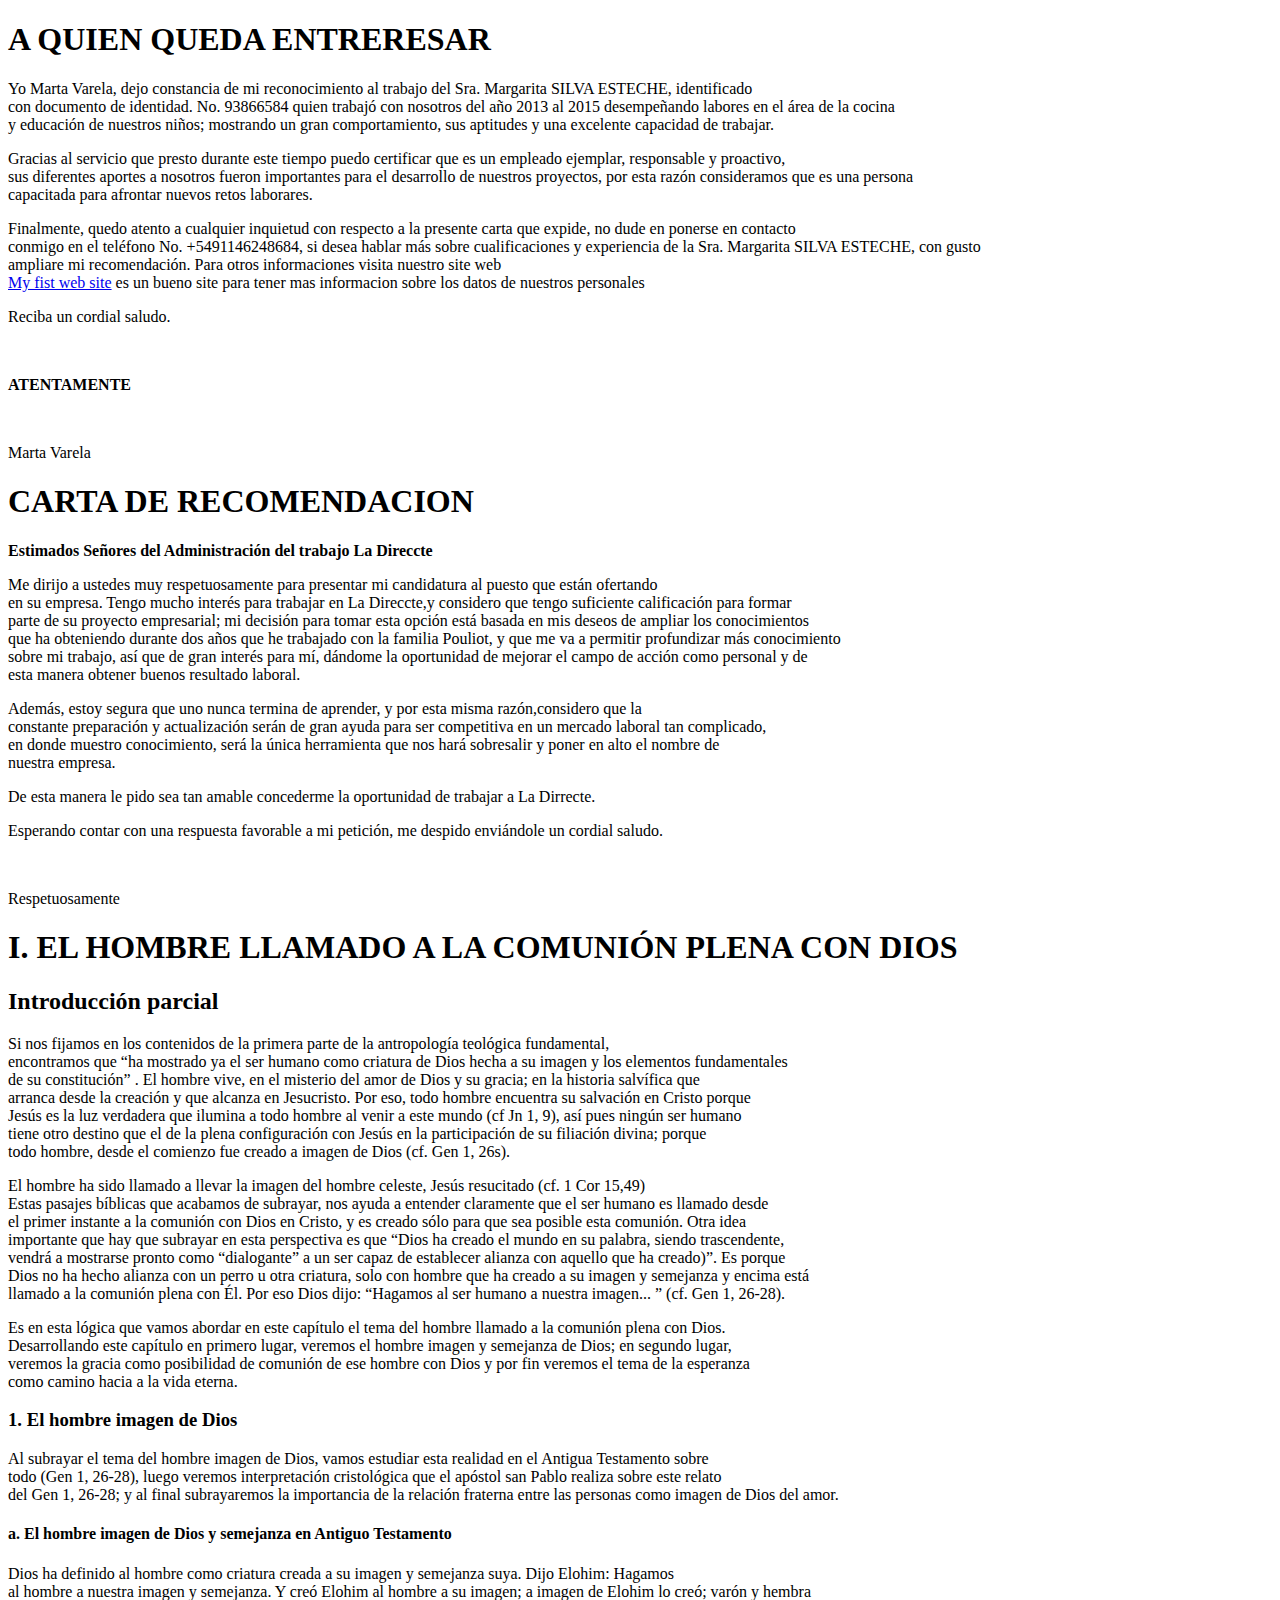
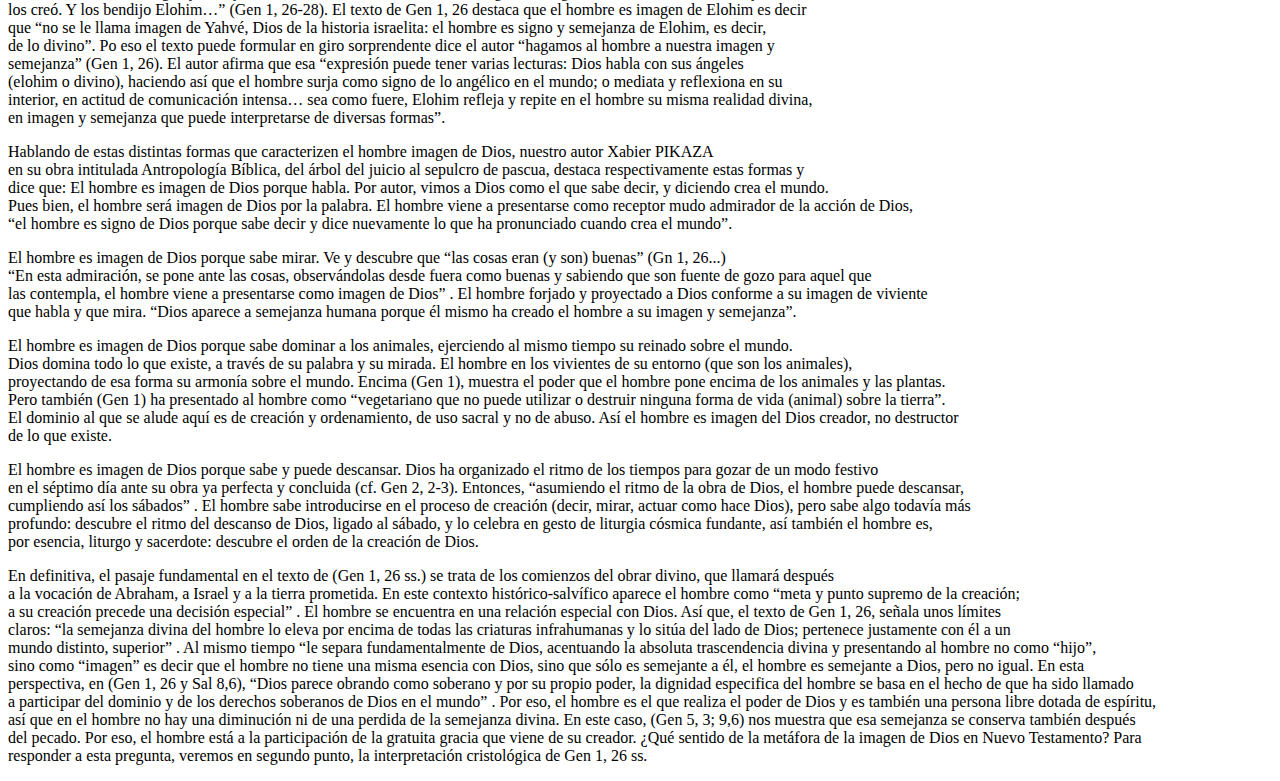
==== index3.html @ 0ad0a003 "larga texte" ====
<!DOCTYPE html>
<html>
    <head>
        <meta charset="utf-8"/>
        <title>My fist web site</title>
    </head>
    <body>
        <h1>A QUIEN QUEDA ENTRERESAR</h1>
            <p>Yo Marta Varela, dejo constancia de mi reconocimiento al trabajo del Sra. Margarita SILVA ESTECHE, identificado <br/>
con documento de identidad. No. 93866584 quien trabajó con nosotros del año 2013 al 2015 desempeñando labores en el área de la cocina<br/>
y educación de nuestros niños; mostrando un gran comportamiento, sus aptitudes y una excelente capacidad de trabajar.</p>
            <p>Gracias al servicio que presto durante este tiempo puedo certificar que es un empleado ejemplar, responsable y proactivo,<br/>
sus diferentes aportes a nosotros fueron importantes para el desarrollo de nuestros proyectos, por esta razón consideramos que es una persona<br/>
capacitada para afrontar nuevos retos laborares.</p>
            <p>Finalmente, quedo atento a cualquier inquietud con respecto a la presente carta que expide, no dude en ponerse en contacto <br/>
conmigo en el teléfono No. +5491146248684, si desea hablar más sobre cualificaciones y experiencia de la Sra. Margarita SILVA ESTECHE, con gusto <br/>
ampliare mi recomendación. Para otros informaciones visita nuestro site web<br/> <a href="http://www.myfistsite.com">My fist web site</a> 
es un bueno site para tener mas informacion sobre los datos de nuestros personales</p>
            <p>Reciba un cordial saludo. </p><br/>
            <p><strong>ATENTAMENTE</strong></p><br/>
            <p>Marta Varela</p>

        <h1>CARTA DE RECOMENDACION</h1>
            <p><strong>Estimados Señores del Administración del trabajo La Direccte</strong></p>  
            <p></p>Me dirijo a ustedes muy respetuosamente para presentar mi candidatura al puesto que están ofertando <br/>
en su empresa. Tengo mucho interés para trabajar en La Direccte,y considero que tengo suficiente calificación para formar <br/>
parte de su proyecto empresarial; mi decisión para tomar esta opción está basada en mis deseos de ampliar los conocimientos<br/>
que ha obteniendo durante dos años que he trabajado con la familia Pouliot, y que me va a permitir profundizar más conocimiento<br/>
sobre mi trabajo, así que de gran interés para mí, dándome la oportunidad de mejorar el campo de acción como personal  y de <br/>
esta manera obtener buenos resultado laboral.</p>
            <p>Además, estoy segura que uno nunca termina de aprender, y por esta misma razón,considero que la<br/>
constante preparación y actualización serán de gran ayuda para ser competitiva en un mercado laboral tan complicado,<br/>
en donde muestro conocimiento, será la única herramienta que nos hará sobresalir y poner en alto el nombre de <br/>
nuestra empresa.</p>
            <p>De esta manera le pido sea tan amable concederme la oportunidad de trabajar a La Dirrecte.</p>
            <p>Esperando contar con una respuesta favorable a mi petición, me despido enviándole un cordial saludo.</p><br/>
            <p>Respetuosamente</p>	

            <h1>I.	EL HOMBRE LLAMADO A LA COMUNIÓN PLENA CON DIOS</h1>

            <h2>Introducción parcial </h2>
                <p> Si nos fijamos en los contenidos de la primera parte de la antropología teológica fundamental,<br/>
 encontramos que “ha mostrado ya el ser humano como criatura de Dios hecha a su imagen y los elementos fundamentales<br/>
 de su constitución” . El hombre vive, en el misterio del amor de Dios y su gracia; en la historia salvífica que <br/>
 arranca desde la creación y que alcanza en Jesucristo. Por eso, todo hombre encuentra su salvación en Cristo porque<br/>
 Jesús es la luz verdadera que ilumina a todo hombre al venir a este mundo (cf Jn 1, 9), así pues ningún ser humano <br/>
 tiene otro destino que el de la plena configuración con Jesús en la participación de su filiación divina; porque <br/>
 todo hombre, desde el comienzo fue creado a imagen de Dios (cf. Gen 1, 26s).</p>
                <p>El hombre ha sido llamado a llevar la imagen del hombre celeste, Jesús resucitado (cf. 1 Cor 15,49)<br/>
 Estas pasajes bíblicas que acabamos de subrayar, nos ayuda a entender claramente que el ser humano es llamado desde <br/>
 el primer instante a la comunión con Dios en Cristo, y es creado sólo para que sea posible esta comunión. Otra idea <br/>
 importante que hay que subrayar en esta perspectiva es que “Dios ha creado el mundo en su palabra, siendo trascendente,<br/>
 vendrá a mostrarse pronto como “dialogante” a un ser capaz de establecer alianza con aquello que ha creado)”. Es porque<br/>
 Dios no ha hecho alianza con un perro u otra criatura, solo con hombre que ha creado a su imagen y semejanza y encima está <br/>
 llamado a la comunión plena con Él. Por eso Dios dijo: “Hagamos al ser humano a nuestra imagen... ” (cf. Gen 1, 26-28).</p>
                </P>Es en esta lógica que vamos abordar en este capítulo el tema del  hombre llamado a la comunión plena con Dios.<br/>
 Desarrollando este capítulo en primero  lugar, veremos el hombre imagen y semejanza de Dios; en segundo lugar,<br/>
 veremos la gracia como posibilidad de comunión de ese hombre con Dios y por fin veremos el tema de la esperanza<br/>
 como camino hacia a la vida eterna.</p>

        <h3>1.	El hombre imagen de Dios</h3>
                <p>Al subrayar el tema del hombre imagen de Dios, vamos estudiar  esta realidad en el Antigua Testamento sobre <br/>
todo (Gen 1, 26-28), luego veremos interpretación cristológica que el apóstol san Pablo realiza sobre este relato<br/>
del Gen 1, 26-28; y al final subrayaremos la importancia de la relación fraterna entre las personas como imagen de Dios del amor. </p>

        <h4>a. El hombre imagen de Dios y semejanza en Antiguo Testamento</h4>
                <p>Dios ha definido al hombre como criatura creada a su imagen y semejanza suya. Dijo Elohim: Hagamos<br/>
al hombre a nuestra imagen y semejanza. Y creó Elohim al hombre a su imagen; a imagen de Elohim lo creó; varón y hembra<br/>
los creó. Y los bendijo Elohim…” (Gen 1, 26-28). El texto de Gen 1, 26 destaca que el hombre es imagen de Elohim es decir <br/>
que “no se le llama imagen de Yahvé, Dios de la historia israelita: el hombre es signo y semejanza de Elohim, es decir, <br/>
de lo divino”. Po eso el texto puede formular en giro sorprendente dice el autor “hagamos al hombre a nuestra imagen y <br/>
semejanza” (Gen 1, 26). El autor afirma que esa “expresión puede tener varias lecturas: Dios habla con sus ángeles <br/>
(elohim o divino), haciendo así que el hombre surja como signo de lo angélico en el mundo; o mediata y reflexiona en su <br/>
interior, en actitud de comunicación intensa… sea como fuere, Elohim refleja y repite en el hombre su misma realidad divina,<br/>
en imagen y semejanza que puede interpretarse de diversas formas”.</p>
                <p>Hablando de estas distintas formas que caracterizen el hombre imagen de Dios, nuestro autor Xabier PIKAZA<br/>
en su obra intitulada Antropología Bíblica, del árbol del juicio al sepulcro de pascua, destaca respectivamente estas formas y<br/>
dice que: El hombre es imagen de Dios porque habla. Por autor, vimos a Dios como el que sabe decir, y diciendo crea el mundo.<br/>
Pues bien, el hombre será imagen de Dios por la palabra. El hombre viene a presentarse como receptor mudo admirador de la acción de Dios,<br/>
“el hombre es signo de Dios porque sabe decir y dice nuevamente lo que ha pronunciado cuando crea el mundo”.</p>
                <p>El hombre es imagen de Dios porque sabe mirar. Ve y descubre que “las cosas eran (y son) buenas” (Gn 1, 26...)<br/>
“En esta admiración, se pone ante las cosas, observándolas desde fuera como buenas y sabiendo que son fuente de gozo para aquel que <br/>
las contempla, el hombre viene a presentarse como imagen de Dios” . El hombre forjado y proyectado a Dios conforme a su imagen de viviente <br/>
que habla y que mira. “Dios aparece a semejanza humana porque él mismo ha creado el hombre a su imagen y semejanza”.</p>
                <p>El hombre es imagen de Dios porque sabe dominar a los animales, ejerciendo al mismo tiempo su reinado sobre el mundo. <br/>
Dios domina todo lo que existe, a través de su palabra y su mirada. El hombre en los vivientes de su entorno (que son los animales), <br/>
proyectando de esa forma su armonía sobre el mundo. Encima (Gen 1), muestra el poder que el hombre pone encima de los animales y las plantas. <br/>
Pero también (Gen 1) ha presentado al hombre como “vegetariano que no puede utilizar o destruir ninguna forma de vida (animal) sobre la tierra”. <br/>
El dominio al que se alude aquí es de creación y ordenamiento, de uso sacral y no de abuso. Así el hombre es imagen del Dios creador, no destructor<br/>
de lo que existe.</p>
                <p>El hombre es imagen de Dios porque sabe y puede descansar. Dios ha organizado el ritmo de los tiempos para gozar de un modo festivo <br/>
en el séptimo día ante su obra ya perfecta y concluida (cf. Gen 2, 2-3). Entonces, “asumiendo el ritmo de la obra de Dios, el hombre puede descansar, <br/>
cumpliendo así los sábados” . El hombre sabe introducirse en el proceso de creación (decir, mirar, actuar como hace Dios), pero sabe algo todavía más <br/>
profundo: descubre el ritmo del descanso de Dios, ligado al sábado, y lo celebra en gesto de liturgia cósmica fundante, así también el hombre es, <br/>
por esencia, liturgo y sacerdote: descubre el orden de la creación de Dios.</p>
                <p>En definitiva, el pasaje fundamental en el texto de (Gen 1, 26 ss.) se trata de los comienzos del obrar divino, que llamará después<br/>
a la vocación de Abraham, a Israel y a la tierra prometida. En este contexto histórico-salvífico aparece el hombre como “meta y punto supremo de la creación; <br/>
a su creación precede una decisión especial” . El hombre se encuentra en una relación especial con Dios. Así que, el texto de Gen 1, 26, señala unos límites <br/>
claros: “la semejanza divina del hombre lo eleva por encima de todas las criaturas infrahumanas y lo sitúa del lado de Dios; pertenece justamente con él a un <br/>
mundo distinto, superior” . Al mismo tiempo “le separa fundamentalmente de Dios, acentuando la absoluta trascendencia divina y presentando al hombre no como “hijo”,<br/>
sino como “imagen” es decir que el hombre no tiene una misma esencia con Dios, sino que sólo es semejante a él, el hombre es semejante a Dios, pero no igual. En esta <br/>
perspectiva, en (Gen 1, 26 y Sal 8,6), “Dios parece obrando como soberano y por su propio poder, la dignidad especifica del hombre se basa en el hecho de que ha sido llamado <br/>
a participar del dominio y de los derechos soberanos de Dios en el mundo” . Por eso, el hombre es el que realiza el poder de Dios y es también una persona libre dotada de espíritu,<br/>
así que en el hombre no hay una diminución ni de una perdida de la semejanza divina. En este caso, (Gen 5, 3; 9,6) nos muestra que esa semejanza se conserva también después <br/>
del pecado. Por eso, el hombre está a la participación de la gratuita gracia que viene de su creador. ¿Qué sentido de la metáfora de la imagen de Dios en Nuevo Testamento? Para<br/>
responder a esta pregunta, veremos en segundo punto, la interpretación cristológica de Gen 1, 26 ss.</p>    
    </body>
    </html>
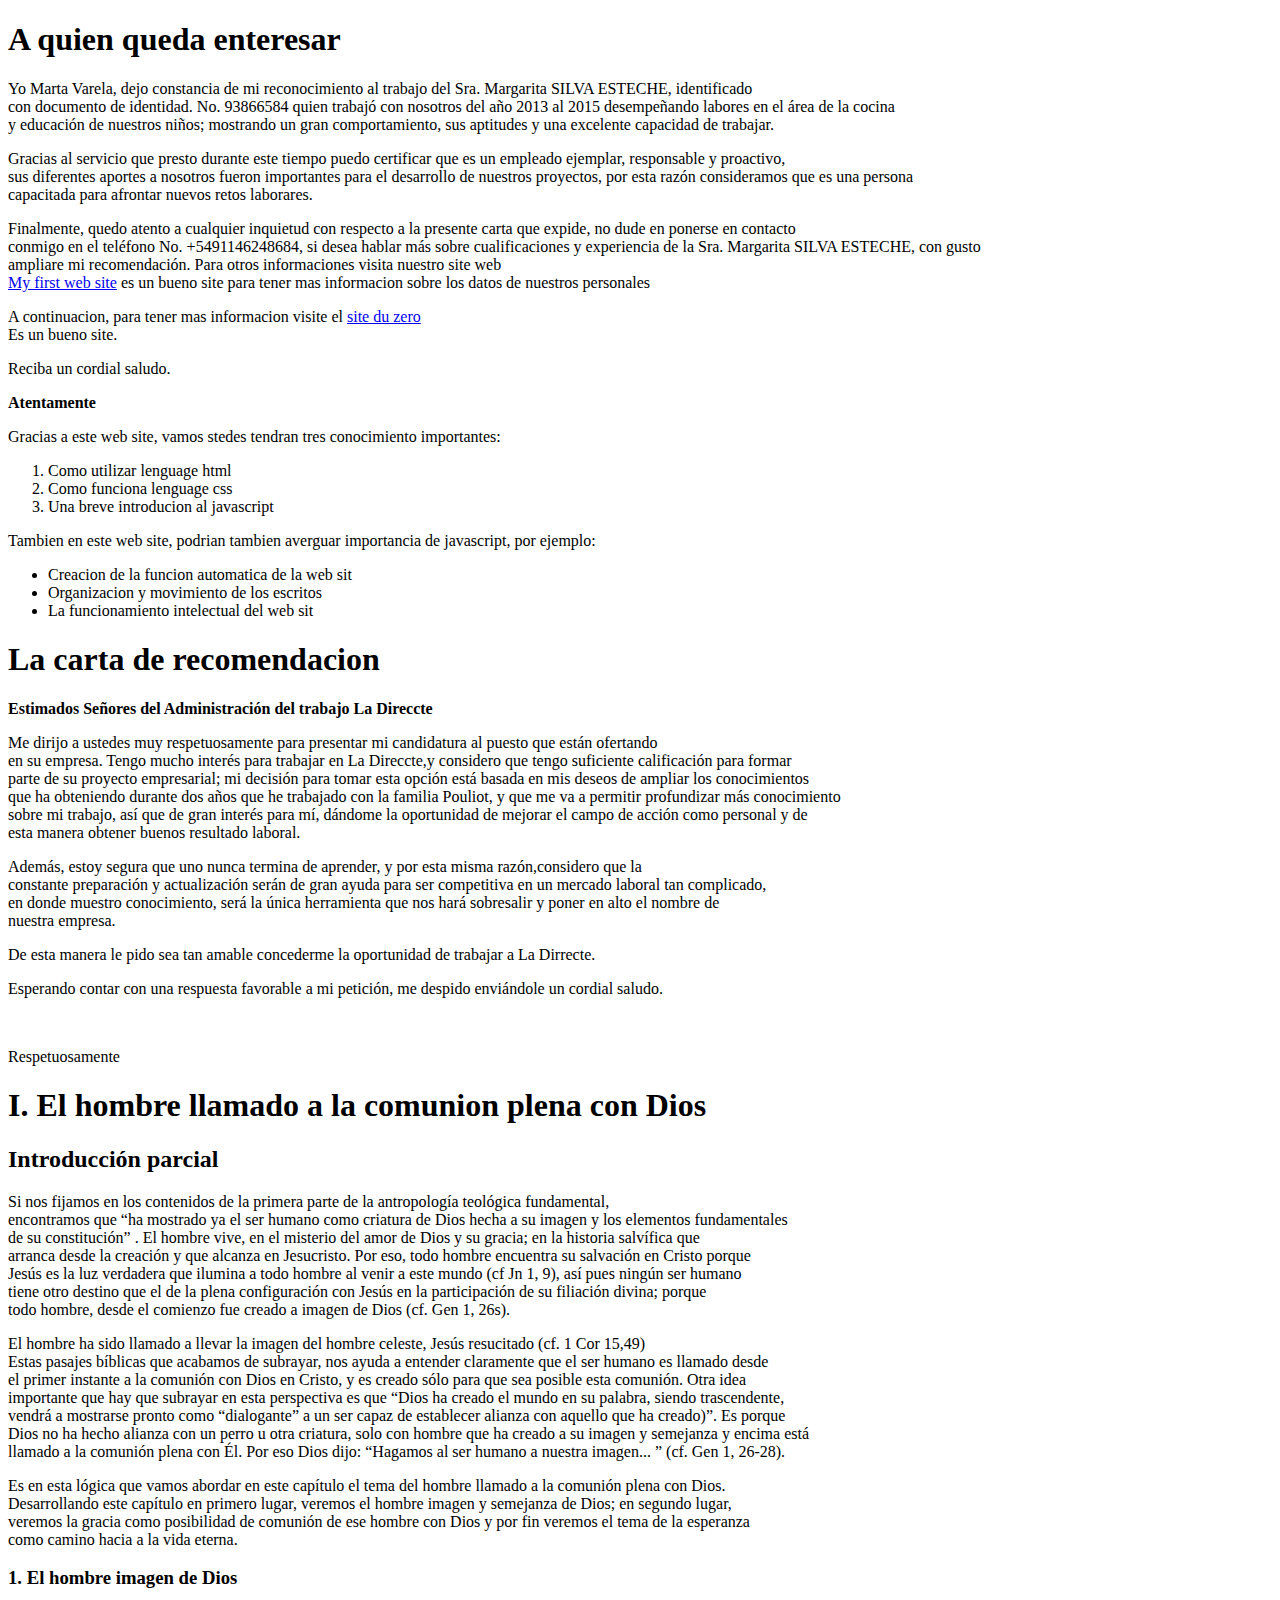
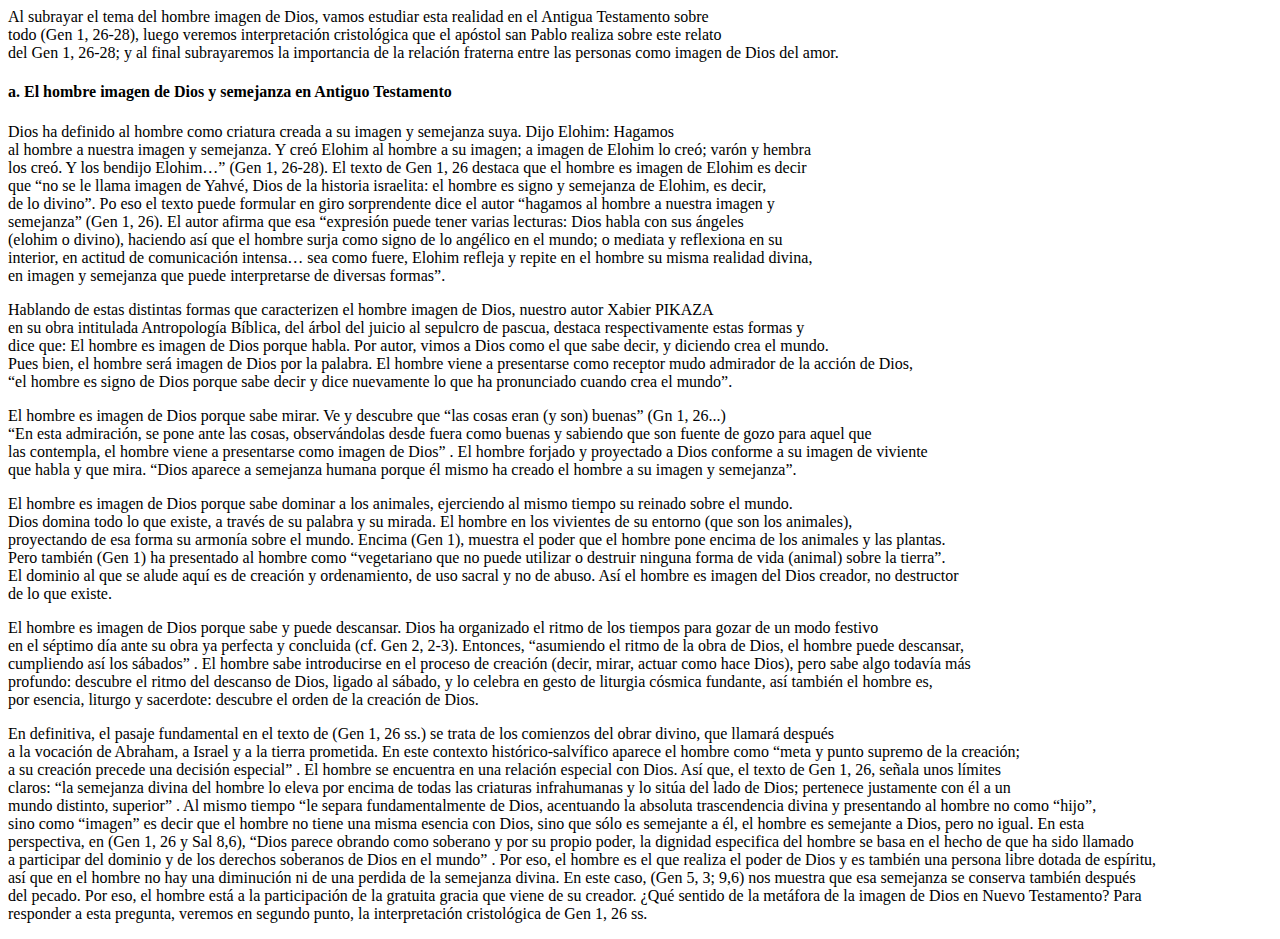
==== commit 8ba62b34: "organizacion de mon sit" ====
--- a/index3.html
+++ b/index3.html
@@ -2,10 +2,10 @@
 <html>
     <head>
         <meta charset="utf-8"/>
-        <title>My fist web site</title>
+        <title>My first web site</title>
     </head>
     <body>
-        <h1>A QUIEN QUEDA ENTRERESAR</h1>
+        <h1>A quien queda enteresar</h1>
             <p>Yo Marta Varela, dejo constancia de mi reconocimiento al trabajo del Sra. Margarita SILVA ESTECHE, identificado <br/>
 con documento de identidad. No. 93866584 quien trabajó con nosotros del año 2013 al 2015 desempeñando labores en el área de la cocina<br/>
 y educación de nuestros niños; mostrando un gran comportamiento, sus aptitudes y una excelente capacidad de trabajar.</p>
@@ -13,14 +13,33 @@
 sus diferentes aportes a nosotros fueron importantes para el desarrollo de nuestros proyectos, por esta razón consideramos que es una persona<br/>
 capacitada para afrontar nuevos retos laborares.</p>
             <p>Finalmente, quedo atento a cualquier inquietud con respecto a la presente carta que expide, no dude en ponerse en contacto <br/>
-conmigo en el teléfono No. +5491146248684, si desea hablar más sobre cualificaciones y experiencia de la Sra. Margarita SILVA ESTECHE, con gusto <br/>
-ampliare mi recomendación. Para otros informaciones visita nuestro site web<br/> <a href="http://www.myfistsite.com">My fist web site</a> 
+conmigo en el teléfono No. +5491146248684, si desea hablar más sobre cualificaciones y experiencia de la Sra.
+                <!-- nous venos de voir comment on insere un site webe a l'interieur d'un paragraphe, c'est bon non? super. 
+                    Apres nous verons comment fonctioner un lieu vers une autre page de son site--> 
+
+Margarita SILVA ESTECHE, con gusto <br/>
+ampliare mi recomendación. Para otros informaciones visita nuestro site web<br/> <a href="http://www.myfirstsite.com">My first web site</a> 
 es un bueno site para tener mas informacion sobre los datos de nuestros personales</p>
-            <p>Reciba un cordial saludo. </p><br/>
-            <p><strong>ATENTAMENTE</strong></p><br/>
-            <p>Marta Varela</p>
+            <p>A continuacion, para tener mas informacion visite el <a href="http://www.siteduzero.com">site du zero </a><br/> Es un bueno site.</p>
+            <p>Reciba un cordial saludo. </p>
+            <p><strong>Atentamente</strong></p>
+                <!-- dans ce paragraphe nous allos etudier liste ordonnee-->
 
-        <h1>CARTA DE RECOMENDACION</h1>
+            <p>Gracias a este web site, vamos stedes tendran tres conocimiento importantes:
+                <ol>
+                    <li>Como utilizar lenguage html</li>
+                    <li>Como funciona lenguage css</li>
+                    <li>Una breve introducion al javascript</li>
+                </ol>
+            </p>
+            <p>Tambien en este web site, podrian tambien averguar importancia de javascript, por ejemplo:
+                <ul>
+                    <li>Creacion de la funcion automatica de la web sit</li>
+                    <li>Organizacion y movimiento de los escritos</li>
+                    <li>La funcionamiento intelectual del web sit</li>
+                </ul>
+            </p>
+        <h1>La carta de recomendacion</h1>
             <p><strong>Estimados Señores del Administración del trabajo La Direccte</strong></p>  
             <p></p>Me dirijo a ustedes muy respetuosamente para presentar mi candidatura al puesto que están ofertando <br/>
 en su empresa. Tengo mucho interés para trabajar en La Direccte,y considero que tengo suficiente calificación para formar <br/>
@@ -36,7 +55,7 @@
             <p>Esperando contar con una respuesta favorable a mi petición, me despido enviándole un cordial saludo.</p><br/>
             <p>Respetuosamente</p>	
 
-            <h1>I.	EL HOMBRE LLAMADO A LA COMUNIÓN PLENA CON DIOS</h1>
+            <h1>I.	El hombre llamado a la comunion plena con Dios</h1>
 
             <h2>Introducción parcial </h2>
                 <p> Si nos fijamos en los contenidos de la primera parte de la antropología teológica fundamental,<br/>
